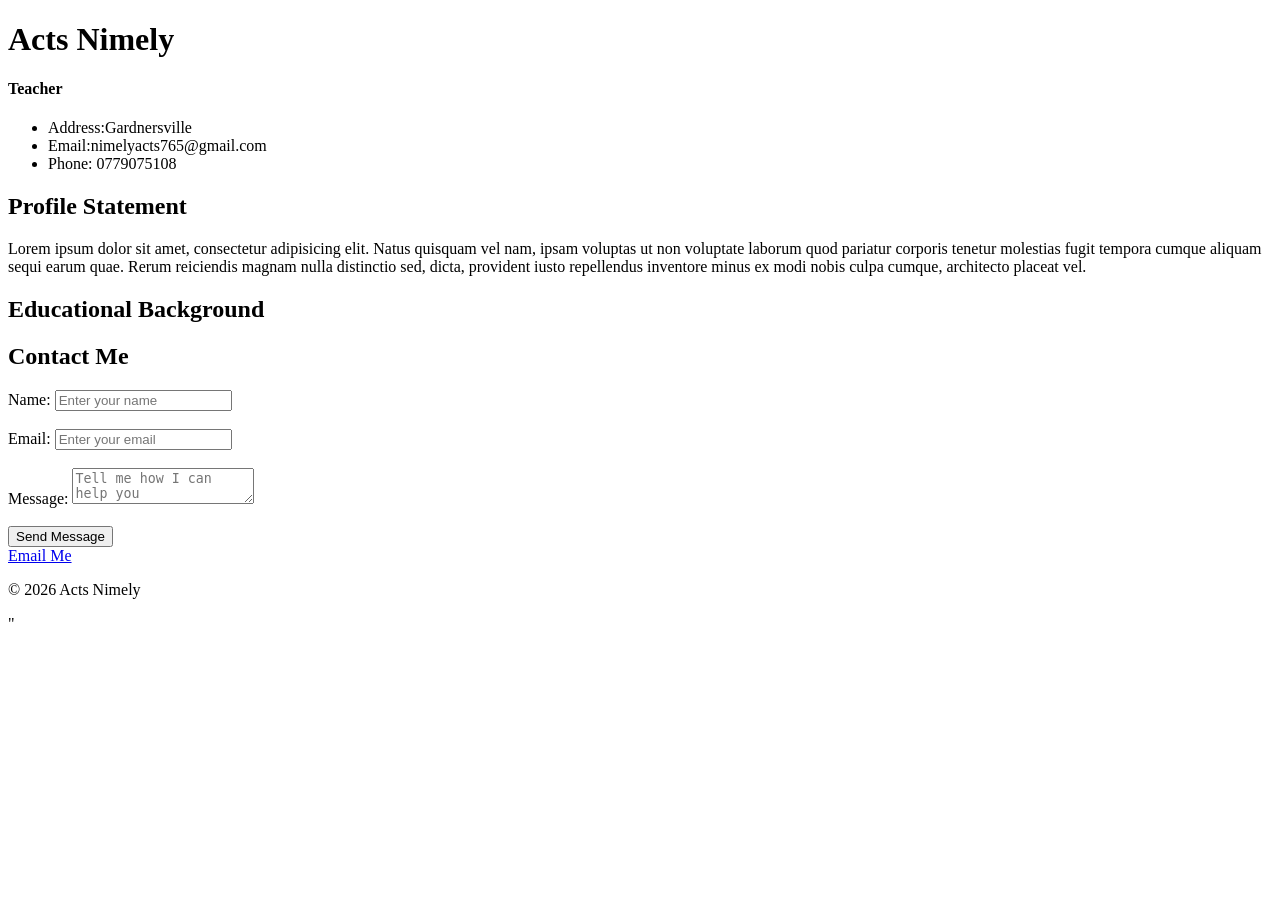
==== week1/assignment1/index.html @ 7b91a80e "Fresh project setup" ====
<!doctype html>
<html lang="en">
  <head>
    <meta charset="UTF-8" />
    <meta name="viewport" content="width=device-width, initial-scale=1.0" />
    <title>Assignment 1</title>
  </head>
  <body>
    <header>
      <h1>Acts Nimely</h1>
      <h4>Teacher</h4>
      <ul>
        <li>Address:Gardnersville</li>
        <li>Email:nimelyacts765@gmail.com</li>
        <li>Phone: 0779075108</li>
      </ul>
    </header>
    <main>
      <section>
        <h2>Profile Statement</h2>
        <p>
          Lorem ipsum dolor sit amet, consectetur adipisicing elit. Natus
          quisquam vel nam, ipsam voluptas ut non voluptate laborum quod
          pariatur corporis tenetur molestias fugit tempora cumque aliquam sequi
          earum quae. Rerum reiciendis magnam nulla distinctio sed, dicta,
          provident iusto repellendus inventore minus ex modi nobis culpa
          cumque, architecto placeat vel.
        </p>
      </section>

      <section>
        <h2>Educational Background</h2>
      </section>

      <section>
        <h2>Contact Me</h2>
        <form action="" method="post">
          <label for="fullName">Name:</label>
          <input
            type="text"
            name="fullName"
            id="fullName"
            placeholder="Enter your name"
          />
          <br /><br />
          <label for="email">Email:</label>
          <input
            type="email"
            name="email"
            id="email"
            placeholder="Enter your email"
          />

          <br /><br />
          <label for="message">Message:</label>
          <textarea
            name="message"
            id="message"
            placeholder="Tell me how I can help you"
          ></textarea>

          <br /><br />
          <button type="submit">Send Message</button>
        </form>
      </section>
    </main>

    <footer>
      <a href="mailto:nimelyacts765@gmail.com">Email Me</a>
      <br />
      <p>&copy; 2026 Acts Nimely</p>
    </footer>
  </body>
</html>
"
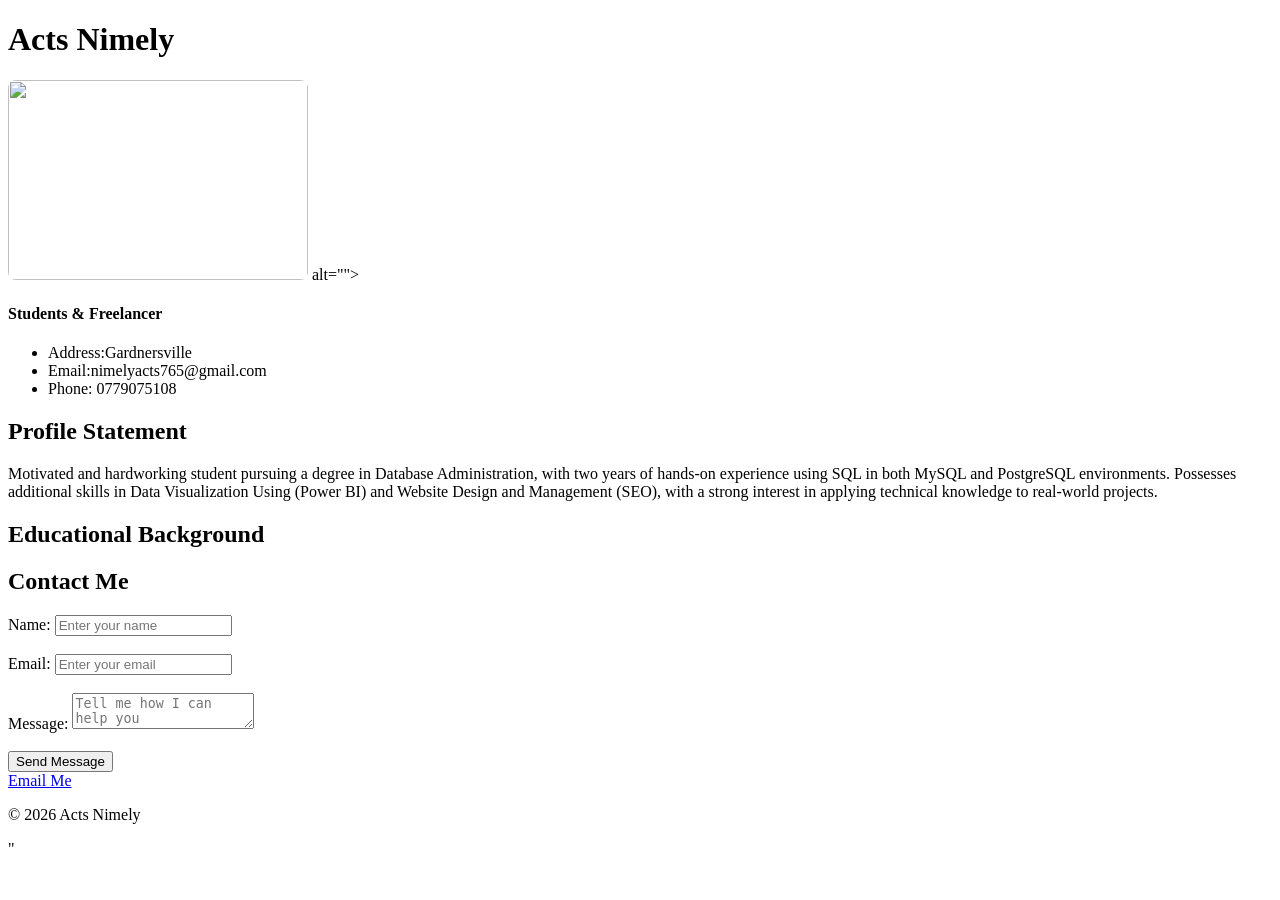
==== commit 49a9743c: "Your descriptive commit message" ====
--- a/week1/assignment1/index.html
+++ b/week1/assignment1/index.html
@@ -8,7 +8,9 @@
   <body>
     <header>
       <h1>Acts Nimely</h1>
-      <h4>Teacher</h4>
+      <img src="C:\Users\LENOVO\OneDrive\Desktop\Frontend-Development\week1\assignment1\media\2024_03_21_00_28_56_IMG_0529.JPG"style="width: 300px; height: 200px; border-radius: 8px;"> alt="">
+      <h4>Students & Freelancer</h4>
+      </h4>
       <ul>
         <li>Address:Gardnersville</li>
         <li>Email:nimelyacts765@gmail.com</li>
@@ -19,12 +21,7 @@
       <section>
         <h2>Profile Statement</h2>
         <p>
-          Lorem ipsum dolor sit amet, consectetur adipisicing elit. Natus
-          quisquam vel nam, ipsam voluptas ut non voluptate laborum quod
-          pariatur corporis tenetur molestias fugit tempora cumque aliquam sequi
-          earum quae. Rerum reiciendis magnam nulla distinctio sed, dicta,
-          provident iusto repellendus inventore minus ex modi nobis culpa
-          cumque, architecto placeat vel.
+         Motivated and hardworking student pursuing a degree in Database Administration, with two years of hands-on experience using SQL in both MySQL and PostgreSQL environments. Possesses additional skills in Data Visualization Using (Power BI) and Website Design and Management (SEO), with a strong interest in applying technical knowledge to real-world projects.
         </p>
       </section>
 
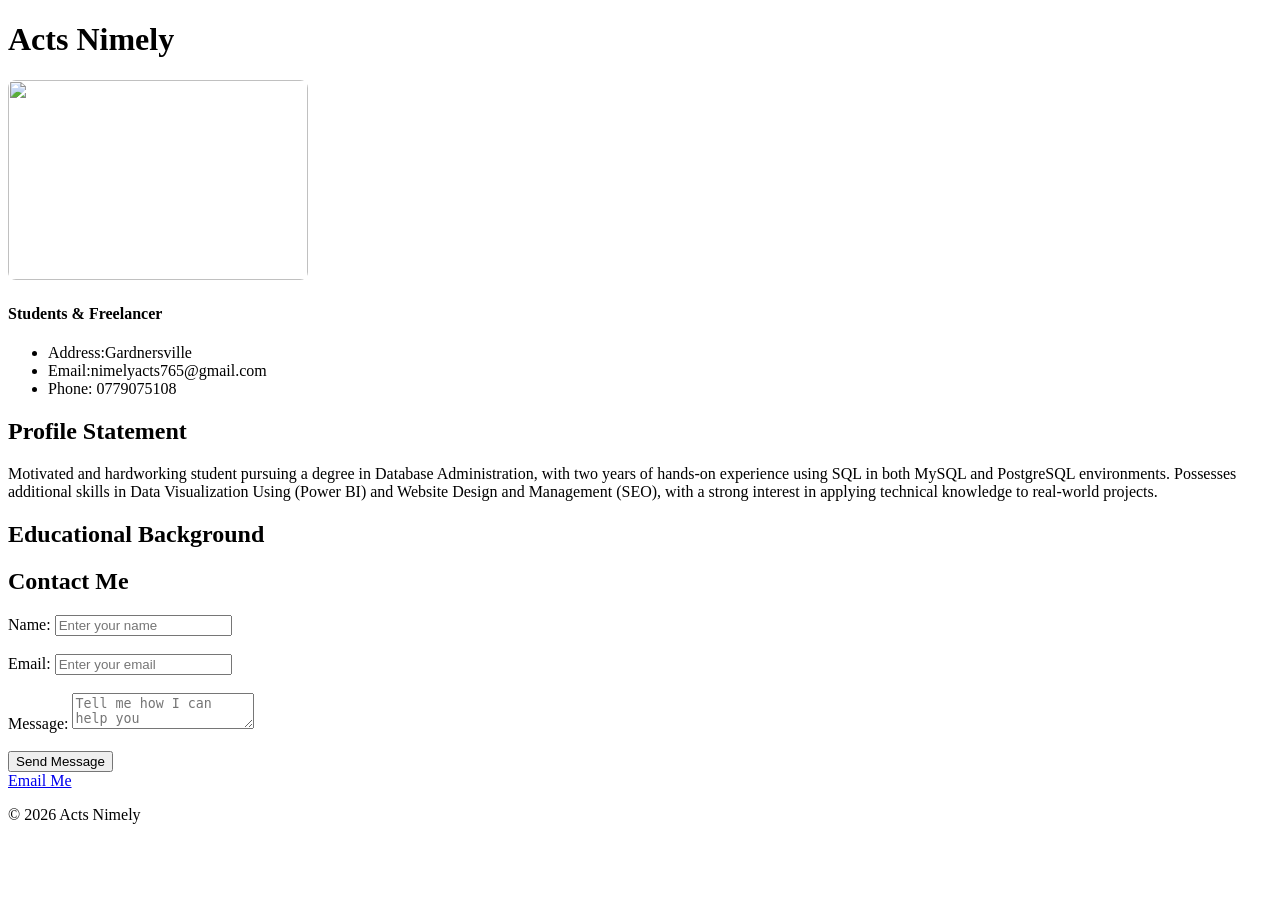
==== commit 23758eaf: "Your descriptive commit message" ====
--- a/week1/assignment1/index.html
+++ b/week1/assignment1/index.html
@@ -8,7 +8,8 @@
   <body>
     <header>
       <h1>Acts Nimely</h1>
-      <img src="C:\Users\LENOVO\OneDrive\Desktop\Frontend-Development\week1\assignment1\media\2024_03_21_00_28_56_IMG_0529.JPG"style="width: 300px; height: 200px; border-radius: 8px;"> alt="">
+      <img src="C:\Users\LENOVO\OneDrive\Desktop\Frontend-Development\week1\assignment1\2024_03_21_00_28_56_IMG_0529.JPG"style="width: 300px; height: 200px; border-radius: 8px;">
+
       <h4>Students & Freelancer</h4>
       </h4>
       <ul>
@@ -25,9 +26,12 @@
         </p>
       </section>
 
+      
+
       <section>
         <h2>Educational Background</h2>
       </section>
+      
 
       <section>
         <h2>Contact Me</h2>
@@ -69,4 +73,4 @@
     </footer>
   </body>
 </html>
-"
+
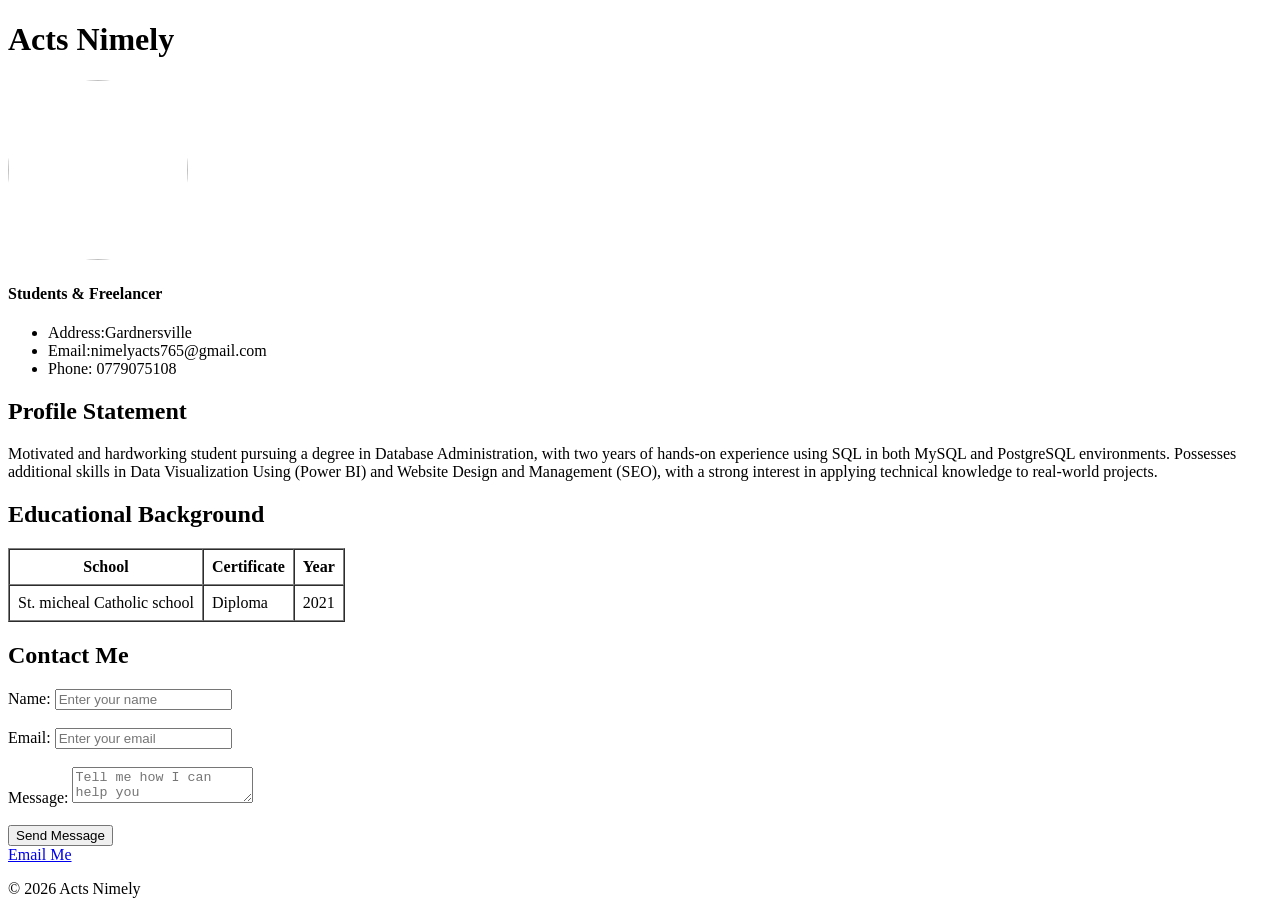
==== commit dab9f1c8: "Your descriptive commit message" ====
--- a/week1/assignment1/index.html
+++ b/week1/assignment1/index.html
@@ -8,7 +8,7 @@
   <body>
     <header>
       <h1>Acts Nimely</h1>
-      <img src="C:\Users\LENOVO\OneDrive\Desktop\Frontend-Development\week1\assignment1\2024_03_21_00_28_56_IMG_0529.JPG"style="width: 300px; height: 200px; border-radius: 8px;">
+      <img src="C:\Users\LENOVO\OneDrive\Desktop\Frontend-Development\week1\assignment1\2024_03_21_00_28_56_IMG_0529.JPG" style="width: 180px; height: 180px; border-radius: 50%; object-fit: cover;">
 
       <h4>Students & Freelancer</h4>
       </h4>
@@ -30,6 +30,18 @@
 
       <section>
         <h2>Educational Background</h2>
+        <table border="1" cellpadding="8" cellspacing="0">
+          <tr>
+            <th>School</th>
+            <th>Certificate</th>
+            <th>Year</th>
+          </tr>
+          <tr>
+            <td>St. micheal Catholic school</td>
+            <td>Diploma</td>
+            <td>2021</td>
+          </tr>
+        </table>
       </section>
       
 
